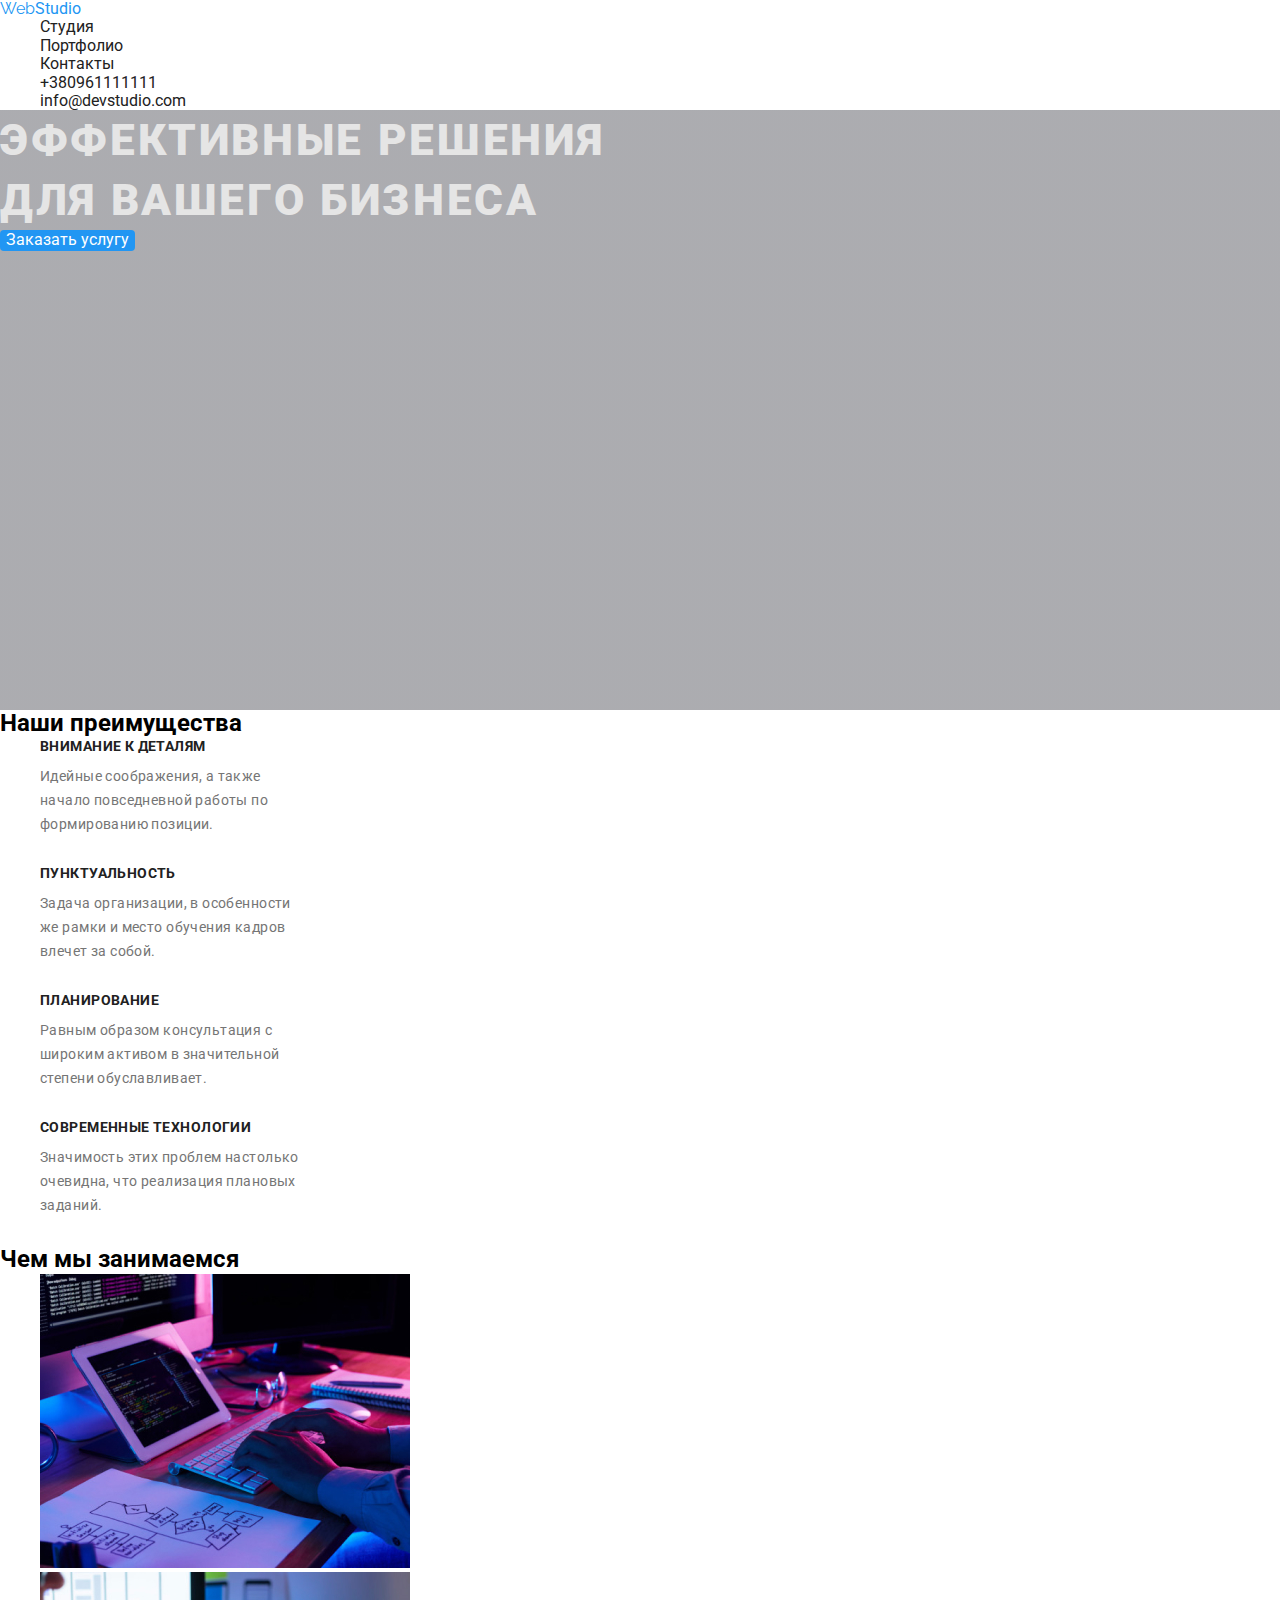
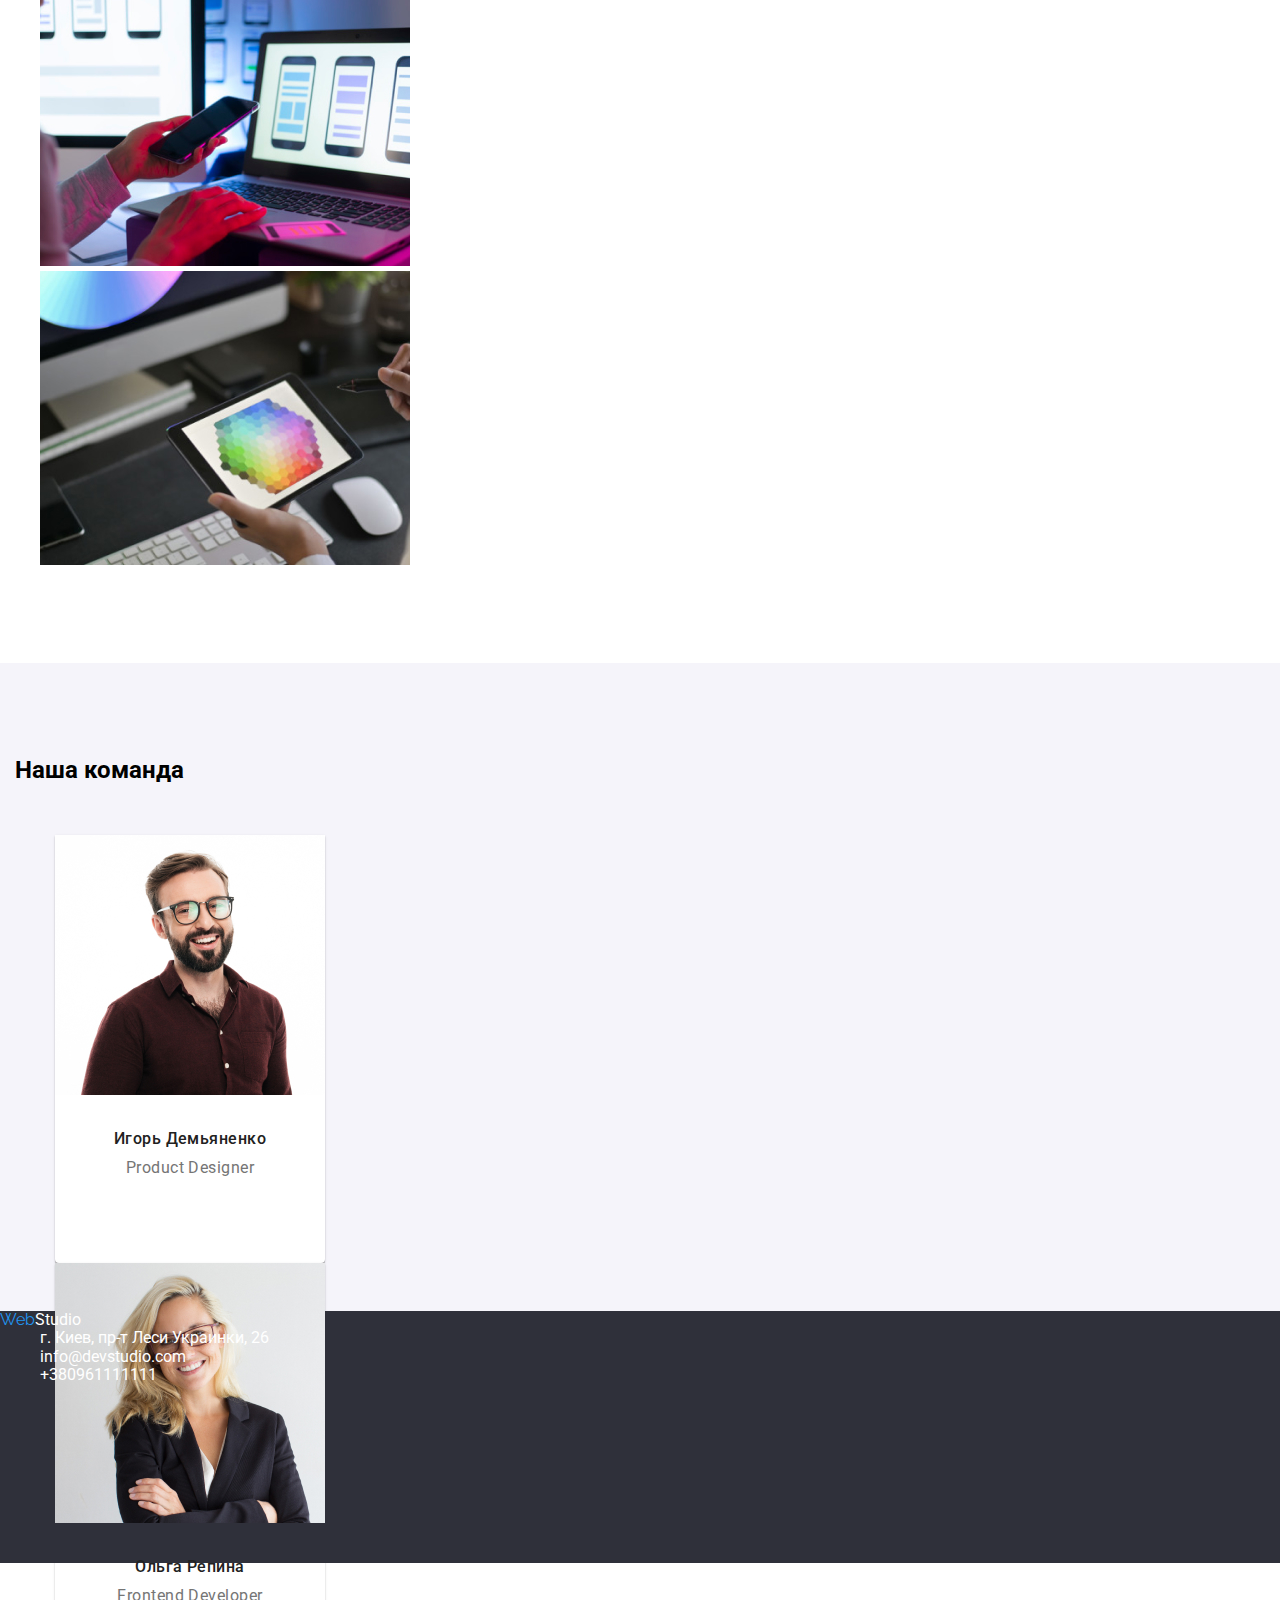
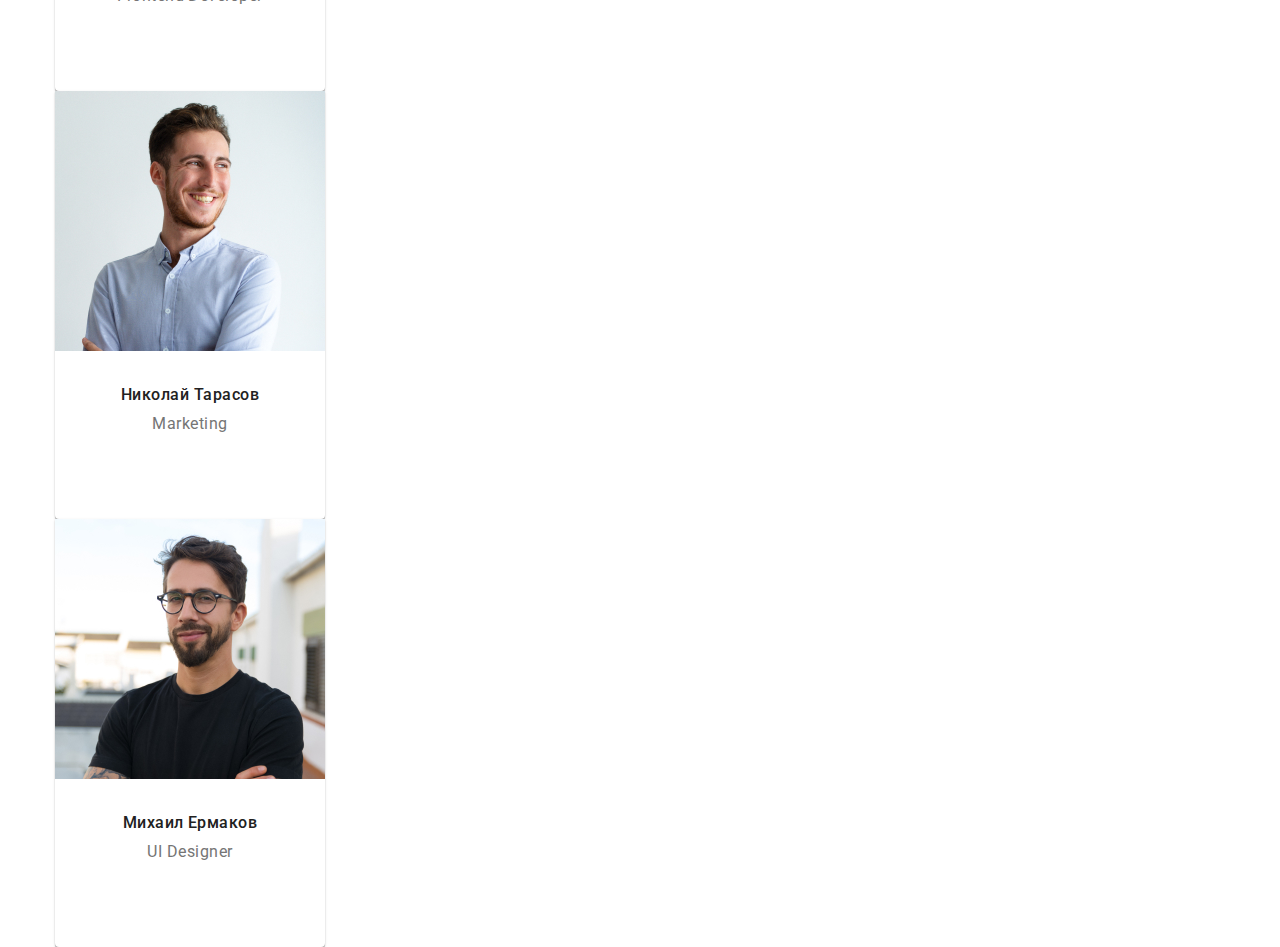
==== index.html @ 2a53fb72 "Update index.html" ====
<!DOCTYPE html>
<html lang="ru">
  <head>
    <meta charset="UTF-8" />
    <link
      rel="stylesheet"
      href="https://cdnjs.cloudflare.com/ajax/libs/modern-normalize/1.0.0/modern-normalize.css"
    />
    <link
      href="https://fonts.googleapis.com/css2?family=Raleway:wght@700&family=Roboto:wght@500;900&display=swap"
      rel="stylesheet"
    />
    <link rel="stylesheet" href="css/styles.css" />
    <title>Web Studio</title>
  </head>
  <body>
    <!--=============HEADER-ШАПКА==============-->
    <header class="header">
      <div class="contanier">
        <nav class="navigation">
          <a class="webstudio" href="./index.html">
            <span class="web">Web</span>Studio</a
          >
          <ul class="navigation_list">
            <li class="navigation__item">
              <a class="current" href="./index.html">Студия</a>
            </li>
            <li class="navigation__item">
              <a href="./portfolio.html">Портфолио</a>
            </li>
            <li class="navigation__item">
              <a href="./index.html">Контакты</a>
            </li>
          </ul>
        </nav>
        <!--__________adress-contact___________-->
        <address class="adress">
          <ul class="navigation">
            <li class="navigation__item">
              <a href="tel:380961111111">+380961111111</a>
            </li>
            <li class="navigation__item">
              <a href="mailto:info@devstudio.com">info@devstudio.com</a>
            </li>
          </ul>
        </address>
      </div>
    </header>
    <main>
      <!--==============HERO-ГЕРОЙ===============-->
      <section class="hero">
        <div class="contanier">
          <h1 class="hero__title">
            Эффективные решения <br />для вашего бизнеса
          </h1>
          <button class="button" type="button" data-modal-open>
            Заказать услугу
          </button>
        </div>
      </section>
      <!--=========ADVANTAGE-ПРЕМУЩЕСТВО=========-->
      <!--_____________ADVANTAGE-ITEM____________-->
      <section class="advantage">
        <div class="contanier">
          <h2 class="heading-main">Наши преимущества</h2>
          <ul class="advantage__list">
            <li class="advantage__card">
              <h3 class="advantage__heading">Внимание к деталям</h3>
              <p class="advantage__text">
                Идейные соображения, а также начало повседневной работы по
                формированию позиции.
              </p>
            </li>
            <li class="advantage__card">
              <h3 class="advantage__heading">Пунктуальность</h3>
              <p class="advantage__text">
                Задача организации, в особенности же рамки и место обучения
                кадров влечет за собой.
              </p>
            </li>
            <li class="advantage__card">
              <h3 class="advantage__heading">Планирование</h3>
              <p class="advantage__text">
                Равным образом консультация с широким активом в значительной
                степени обуславливает.
              </p>
            </li>
            <li class="advantage__card">
              <h3 class="advantage__heading">Современные технологии</h3>
              <p class="advantage__text">
                Значимость этих проблем настолько очевидна, что реализация
                плановых заданий.
              </p>
            </li>
          </ul>
        </div>
      </section>
      <!--=============SERVICE-УСЛУГИ============-->
      <section class="service">
        <div class="contanier">
          <h2 class="heading-main">Чем мы занимаемся</h2>
          <ul class="service__list">
            <li class="service__img">
              <img
                src="./images/img.jpg"
                alt="Десктопные приложения"
                width="370"
              />
            </li>
            <li class="service__img">
              <img
                src="./images/img-1.jpg"
                alt="Мобильные приложения"
                width="370"
              />
            </li>
            <li class="service__img">
              <img
                src="./images/img-2.jpg"
                alt="Дизайнерские решения"
                width="370"
              />
            </li>
          </ul>
        </div>
      </section>
      <!--=============TEAM-КОМАНДА==============-->
      <section class="team">
        <div class="container">
          <h2 class="heading-main">Наша команда</h2>
          <ul class="team__list">
            <li class="team__card-items">
              <img
                src="./images/img-3.jpg"
                alt="Игорь Демьяненко"
                width="270"
              />
              <h3 class="team__name">Игорь Демьяненко</h3>
              <p class="team__post">Product Designer</p>
            </li>
            <li class="team__card-items">
              <img src="./images/img-4.jpg" alt="Ольга Репина" width="270" />
              <h3 class="team__name">Ольга Репина</h3>
              <p class="team__post">Frontend Developer</p>
            </li>
            <li class="team__card-items">
              <img src="./images/img-5.jpg" alt="Николай Тарасов" width="270" />
              <h3 class="team__name">Николай Тарасов</h3>
              <p class="team__post">Marketing</p>
            </li>
            <li class="team__card-items">
              <img src="./images/img-6.jpg" alt="Михаил Ермаков" width="270" />
              <h3 class="team__name">Михаил Ермаков</h3>
              <p class="team__post">UI Designer</p>
            </li>
          </ul>
        </div>
      </section>
    </main>
    <!--=============FOOTER-ПОДВАЛ=============-->
    <footer class="footer">
      <div class="contanier">
        <!--___logo___-->
        <address class="footer__adress">
          <a class="webstudio" href="./index.html">
            <span class="web">Web</span>Studio</a
          >
          <!--______FOOTER-ADRESS_____-->
          <ul>
            <li class="adress-link">
              <a href="https://goo.gl/maps/2c2kjHNSKJ136nSG8" target="_blank">
                г. Киев, пр-т Леси Украинки, 26
              </a>
            </li>
            <li class="adress-link">
              <a href="mailto:info@devstudio.com">info@devstudio.com</a>
            </li>
            <li class="adress-link">
              <a href="tel:380961111111"> +380961111111 </a>
            </li>
          </ul>
        </address>
      </div>
    </footer>
  </body>
</html>
---- css/styles.css ----
:root {
  --text-color-primary: #212121;
  --text-color-sacondary: #2196f3;
  --background-color-primary: #e5e5e5;
  --background-color-header: #ffffff;
  --text-color-white: #ffffff;
  --text-color-grey: #757575;
}

*,
*::before,
*::after {
  box-sizing: border-box;
  margin-top: 0px;
  margin-bottom: 0px;
}

body {
  font-family: "Roboto", sans-serif;
  font-style: normal;
}
a {
  text-decoration: none;
  font-style: normal;
  font-weight: 400;
  color: var(--text-color-primary);
}
a:hover,
a:focus {
  color: var(--text-color-sacondary);
}

ul,
ol {
  list-style: none;
}
/*==============OTHERS============*/
.web {
  font-family: "Raleway", sans-serif;
  color: var(--text-color-sacondary);
}
/*_____end web-studio_____*/
.header .webstudio:hover,
.header .webstudio:focus {
  color: var(--text-color-sacondary);
}
/*___________NAVIGATION________ */
.navigation__item:hover a,
.navigation__item:focus a {
  color: var(--text-color-sacondary);
}
/*============END HEADER ШАПКА=========*/
/*=============HERO-ГЕРОЙ==============*/
.hero {
  max-width: 1600px;
  height: 600px;

  background: linear-gradient(rgba(47, 48, 58, 0.4), rgba(47, 48, 58, 0.4)),
    url(../images/img_hero.png);
}
.hero__title {
  /*__Эффективные решения для вашего бизнеса__*/

  font-weight: 900;
  width: 696px;
  font-size: 44px;
  line-height: 60px;

  letter-spacing: 0.06em;
  text-transform: uppercase;
  color: var(--background-color-primary);
}
.button {
  /* ___BUTTON-Заказать-услугу___ */
  background: var(--text-color-sacondary);
  color: var(--background-color-header);
  border: 0;
  border-radius: 4px;
  cursor: pointer;
}

/*=============END HERO-ГЕРОЙ===========*/
/*=========ADVANTAGE-ПРЕМУЩЕСТВО=========*/
/*____________ADVANTAGE-ITEM____________*/
.advantage__heading {
  width: 270px;
  font-weight: bold;
  font-size: 14px;
  letter-spacing: 0.03em;
  text-transform: uppercase;
  margin-bottom: 10px;
  color: var(--text-color-primary);
}
.advantage__text {
  width: 270px;
  height: 101px;
  font-weight: normal;
  font-size: 14px;
  line-height: 24px;
  letter-spacing: 0.03em;
  color: var(--text-color-grey);
}
/*=======END ADVANTAGE-ПРЕМУЩЕСТВО========*/
/*=============TEAM-КОМАНДА==============*/
.team {
  min-width: 1600px;
  height: 648px;
  margin-top: 94px;
  margin-left: auto;
  margin-right: auto;
  padding-left: 15px;
  padding-right: 15px;
  background: #f5f4fa;
}
.team .heading-main {
  padding-top: 94px;
  padding-bottom: 50px;
}
/*__team-item__*/
.team__cards {
  margin-left: auto;
  margin-right: auto;
  width: 1200px;
  margin-top: 50px;
  padding-right: 15px;
  padding-left: 15px;
}
.team__card-items {
  width: 270px;
  height: 428px;
  background-color: var(--text-color-white);
  box-shadow: 0px 1px 3px rgba(0, 0, 0, 0.12), 0px 1px 1px rgba(0, 0, 0, 0.14),
    0px 2px 1px rgba(0, 0, 0, 0.2);
  border-radius: 0px 0px 4px 4px;
  /* background-color: var(--background-color-header); */
}
.team__name {
  /*_____Имя______ */
  font-weight: 500;
  font-size: 16px;
  line-height: 19px;
  margin-top: 30px;
  text-align: center;
  letter-spacing: 0.03em;

  color: var(--text-color-primary);
}
.team__post {
  /* ____Должность___ */
  font-weight: normal;
  font-size: 16px;
  line-height: 19px;
  margin-top: 10px;
  text-align: center;
  letter-spacing: 0.03em;

  color: var(--text-color-grey);
}
/*===========END TEAM-КОМАНДА============*/
/*============FOOTER-ПОДВАЛ==============*/
.footer {
  background-color: #2f303a;
  min-width: 1600px;
  height: 252px;
}
.footer a {
  color: var(--text-color-white);
}
/*==========END FOOTER-ПОДВАЛ============*/
/*_______________________________________*/
/*================PORTFOLIO==============*/
/*==========GALERY FOR PORTFOLIO=========*/
/*____galery-btn____ */
.galery__contanier a {
  width: 128px;
  height: 38px;
  background: #f5f4fa;
  color: var(--text-color-primary);
  border-radius: 4px;
}
.galery__btn {
  margin-top: 34px;
  width: 790px;
}
.galery__btn a:hover,
.galery__btn a:focus {
  background: var(--text-color-sacondary);
  color: var(--text-color-white);
  border-radius: 4px;
}
/*___end galery-bt___ */
/* ______GALERY_ITEM_______ */
.galery__card {
  width: 1200px;
  margin-top: 34px;
  padding-left: 15px;
  padding-right: 15px;
}
.galery__card-item {
  height: 404px;

  background: #ffffff;
  border: 1px solid #eeeeee;
}
.galery__footer-card {
  margin-top: 20px;
  margin-left: 24px;
  width: 322px;
  height: 70px;
}
.galery__category--name {
  width: 322px;
  height: 36px;
  font-size: 18px;
  line-height: 36px;
  font-weight: bold;
  letter-spacing: 0.06em;

  color: var(--text-color-primary);
}
.galery__category {
  margin-top: 4px;
  width: 322px;
  height: 30px;
  font-weight: normal;
  font-size: 16px;
  line-height: 30px;
  font-weight: normal;
  letter-spacing: 0.03em;

  color: var(--text-color-grey);
}
/*==========END GALERY FOR PORTFOLIO=========*/
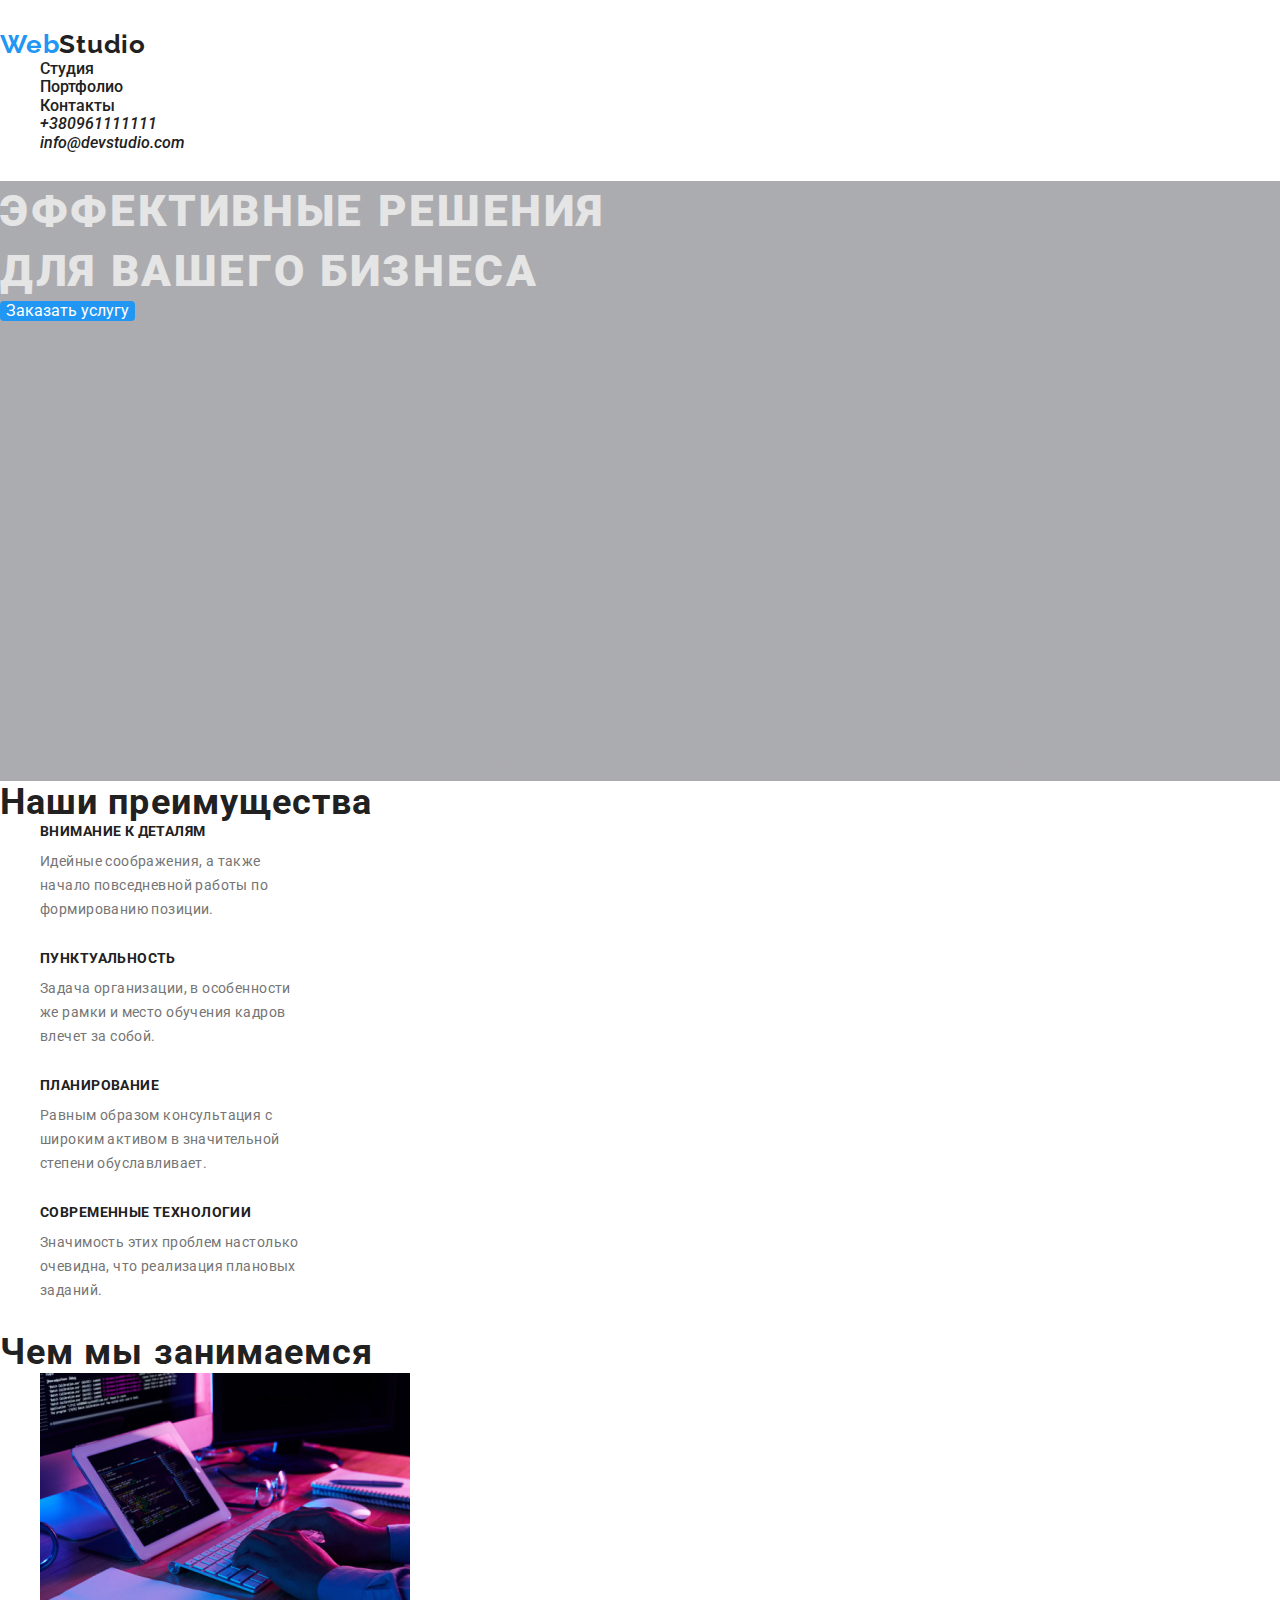
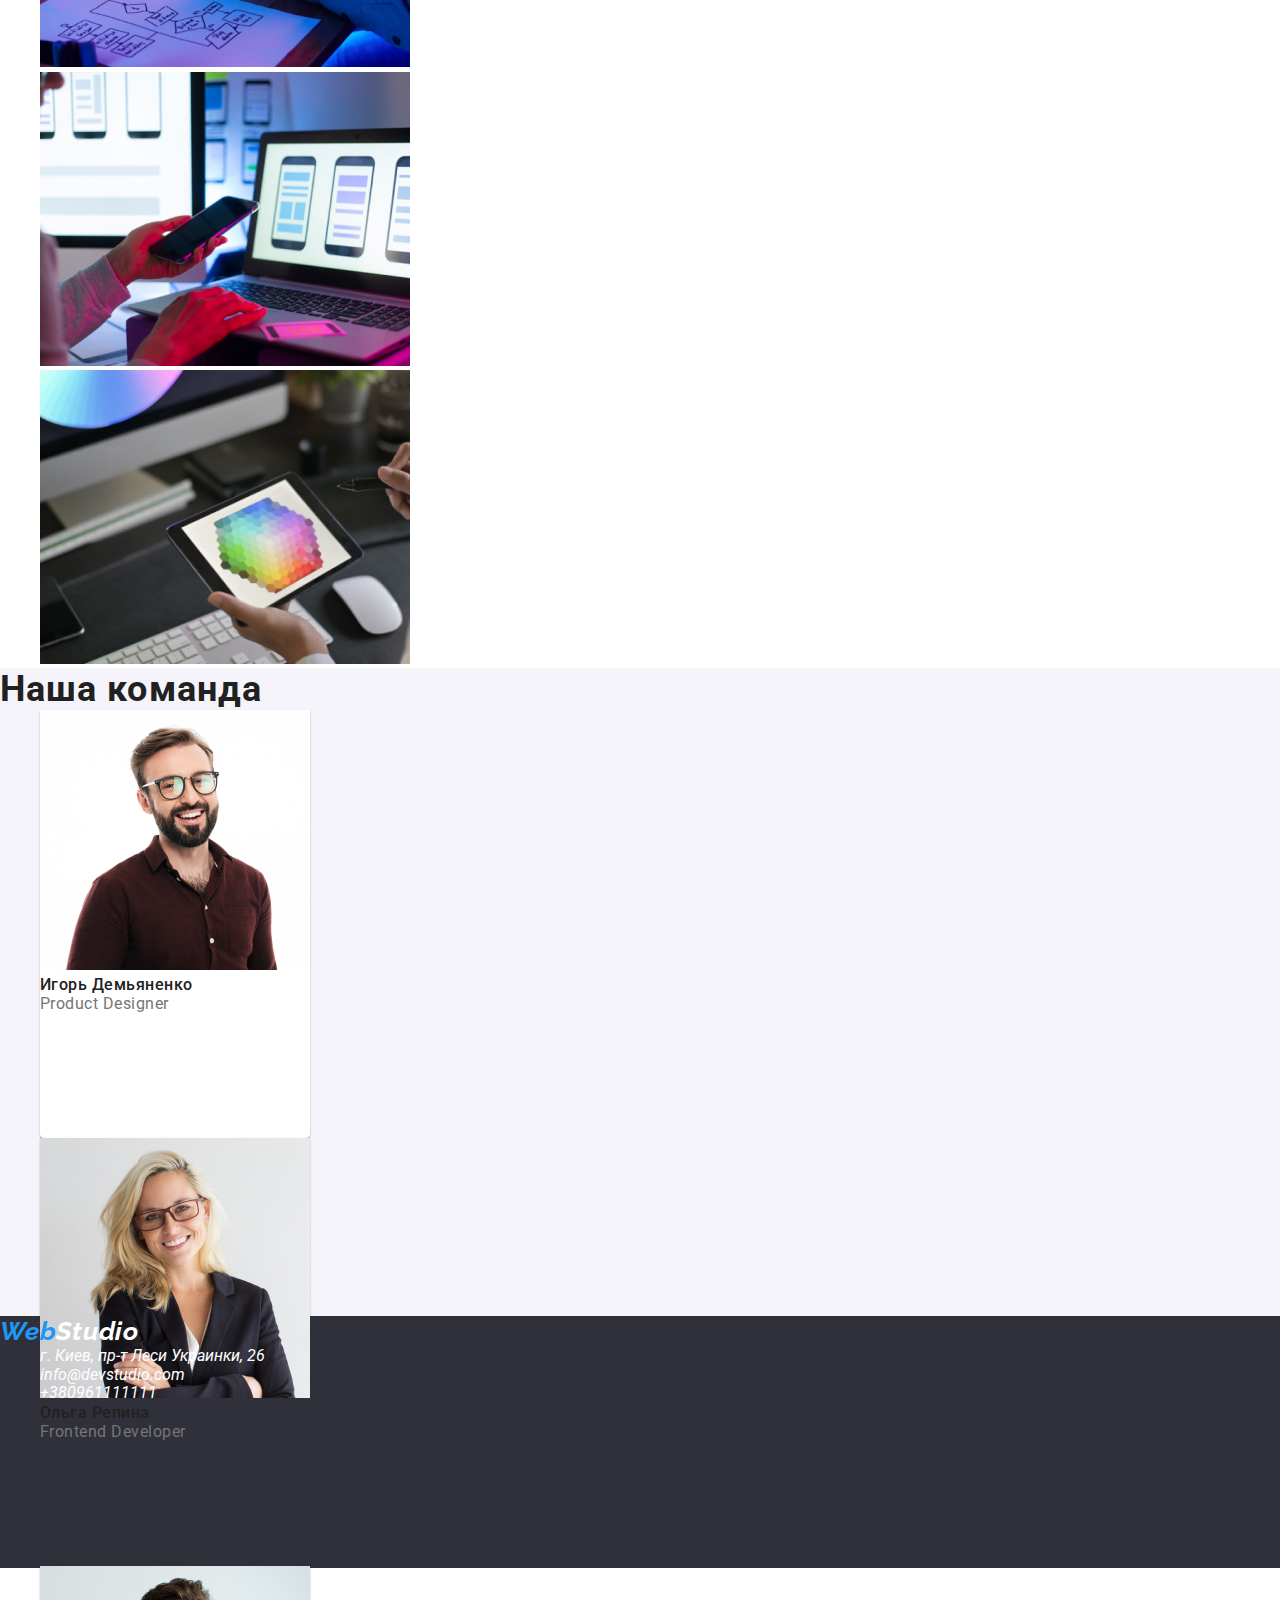
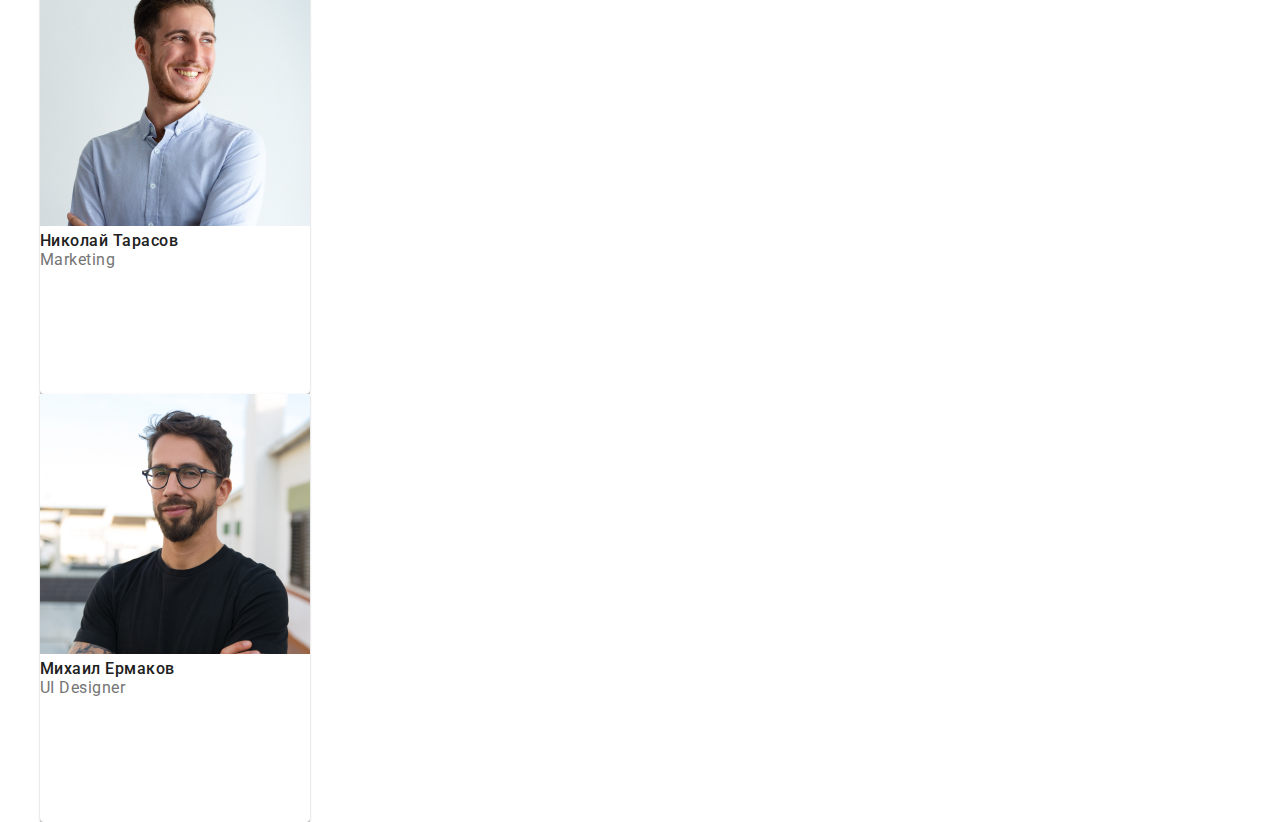
==== commit 34c3a481: "Add files via upload" ====
--- a/index.html
+++ b/index.html
@@ -10,7 +10,7 @@
       href="https://fonts.googleapis.com/css2?family=Raleway:wght@700&family=Roboto:wght@500;900&display=swap"
       rel="stylesheet"
     />
-    <link rel="stylesheet" href="css/styles.css" />
+    <link rel="stylesheet" href="/css/styles.css" />
     <title>Web Studio</title>
   </head>
   <body>
--- a/css/styles.css
+++ b/css/styles.css
@@ -1,4 +1,6 @@
 :root {
+  --main-font: "Roboto", sans-serif;
+  --secondary-font: "Ralewey", sans-serif;
   --text-color-primary: #212121;
   --text-color-sacondary: #2196f3;
   --background-color-primary: #e5e5e5;
@@ -16,13 +18,11 @@
 }
 
 body {
-  font-family: "Roboto", sans-serif;
+  font-family: var(--main-font);
   font-style: normal;
 }
 a {
   text-decoration: none;
-  font-style: normal;
-  font-weight: 400;
   color: var(--text-color-primary);
 }
 a:hover,
@@ -35,16 +35,49 @@
   list-style: none;
 }
 /*==============OTHERS============*/
+.webstudio {
+  font-family: Raleway;
+  font-weight: bold;
+  font-size: 26px;
+  line-height: 1.19;
+  letter-spacing: 0.03em;
+  color: var(--text-color-primary);
+}
 .web {
   font-family: "Raleway", sans-serif;
   color: var(--text-color-sacondary);
 }
-/*_____end web-studio_____*/
 .header .webstudio:hover,
 .header .webstudio:focus {
   color: var(--text-color-sacondary);
 }
+.heading-main {
+  /*___Чем занимаемся(заголовки)____ */
+  height: 42px;
+
+  font-weight: bold;
+  font-size: 36px;
+  line-height: 42px;
+  letter-spacing: 0.03em;
+
+  color: var(--text-color-primary);
+}
+/*=============HEADER ШАПКА========*/
+/*_________HEDER_________*/
+.header {
+  padding: 29px 0;
+}
+/*________logo_________ */
+
+.header .webstudio:hover,
+.header .webstudio:focus {
+  color: var(--text-color-sacondary);
+}
 /*___________NAVIGATION________ */
+.navigation,
+.adress {
+  font-weight: 500;
+}
 .navigation__item:hover a,
 .navigation__item:focus a {
   color: var(--text-color-sacondary);
@@ -55,8 +88,7 @@
   max-width: 1600px;
   height: 600px;
 
-  background: linear-gradient(rgba(47, 48, 58, 0.4), rgba(47, 48, 58, 0.4)),
-    url(../images/img_hero.png);
+  background: linear-gradient(rgba(47, 48, 58, 0.4), rgba(47, 48, 58, 0.4));
 }
 .hero__title {
   /*__Эффективные решения для вашего бизнеса__*/
@@ -94,7 +126,7 @@
 .advantage__text {
   width: 270px;
   height: 101px;
-  font-weight: normal;
+  font-weight: 400;
   font-size: 14px;
   line-height: 24px;
   letter-spacing: 0.03em;
@@ -105,25 +137,11 @@
 .team {
   min-width: 1600px;
   height: 648px;
-  margin-top: 94px;
-  margin-left: auto;
-  margin-right: auto;
-  padding-left: 15px;
-  padding-right: 15px;
   background: #f5f4fa;
-}
-.team .heading-main {
-  padding-top: 94px;
-  padding-bottom: 50px;
 }
 /*__team-item__*/
 .team__cards {
-  margin-left: auto;
-  margin-right: auto;
   width: 1200px;
-  margin-top: 50px;
-  padding-right: 15px;
-  padding-left: 15px;
 }
 .team__card-items {
   width: 270px;
@@ -139,8 +157,6 @@
   font-weight: 500;
   font-size: 16px;
   line-height: 19px;
-  margin-top: 30px;
-  text-align: center;
   letter-spacing: 0.03em;
 
   color: var(--text-color-primary);
@@ -150,8 +166,6 @@
   font-weight: normal;
   font-size: 16px;
   line-height: 19px;
-  margin-top: 10px;
-  text-align: center;
   letter-spacing: 0.03em;
 
   color: var(--text-color-grey);
@@ -162,10 +176,15 @@
   background-color: #2f303a;
   min-width: 1600px;
   height: 252px;
+  font-weight: normal;
 }
 .footer a {
   color: var(--text-color-white);
 }
+.footer .webstudio {
+  color: var(--text-color-white)
+}
+
 /*==========END FOOTER-ПОДВАЛ============*/
 /*_______________________________________*/
 /*================PORTFOLIO==============*/
@@ -179,7 +198,6 @@
   border-radius: 4px;
 }
 .galery__btn {
-  margin-top: 34px;
   width: 790px;
 }
 .galery__btn a:hover,
@@ -192,19 +210,13 @@
 /* ______GALERY_ITEM_______ */
 .galery__card {
   width: 1200px;
-  margin-top: 34px;
-  padding-left: 15px;
-  padding-right: 15px;
 }
 .galery__card-item {
   height: 404px;
-
   background: #ffffff;
   border: 1px solid #eeeeee;
 }
 .galery__footer-card {
-  margin-top: 20px;
-  margin-left: 24px;
   width: 322px;
   height: 70px;
 }
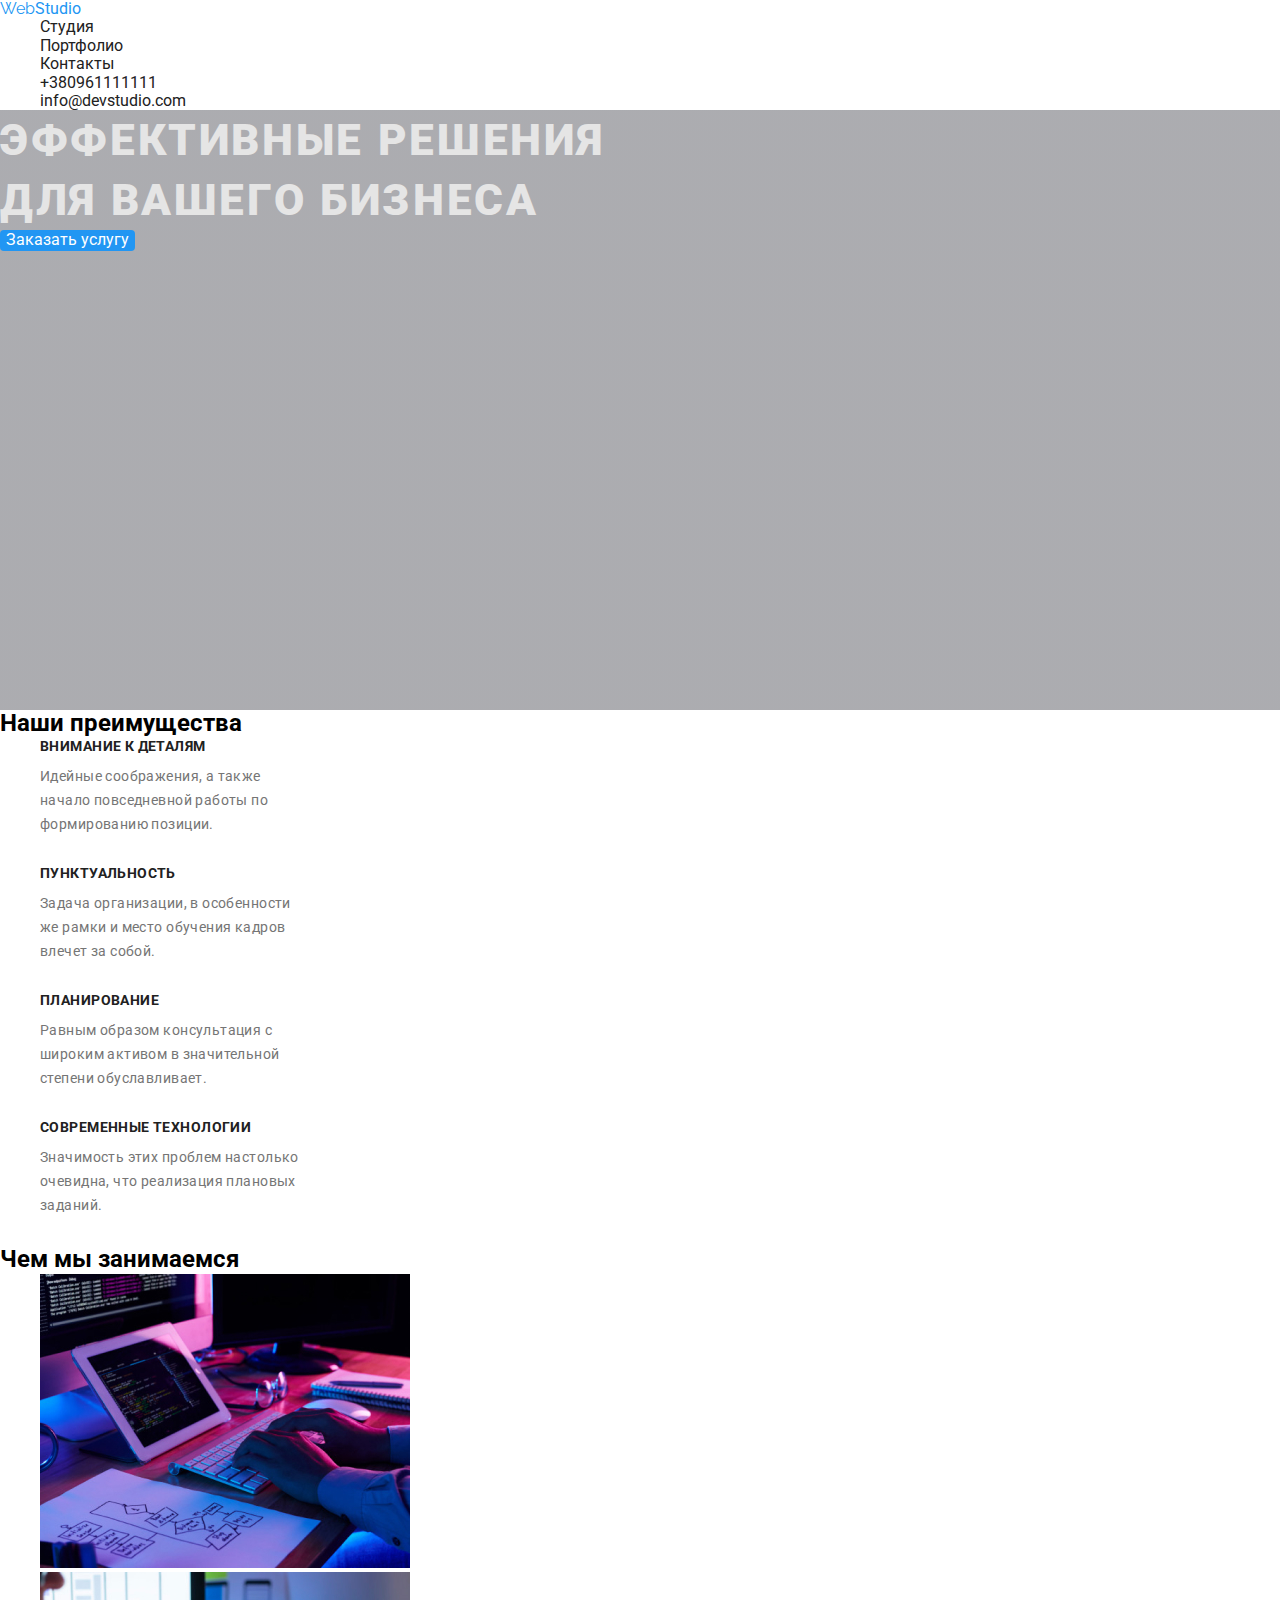
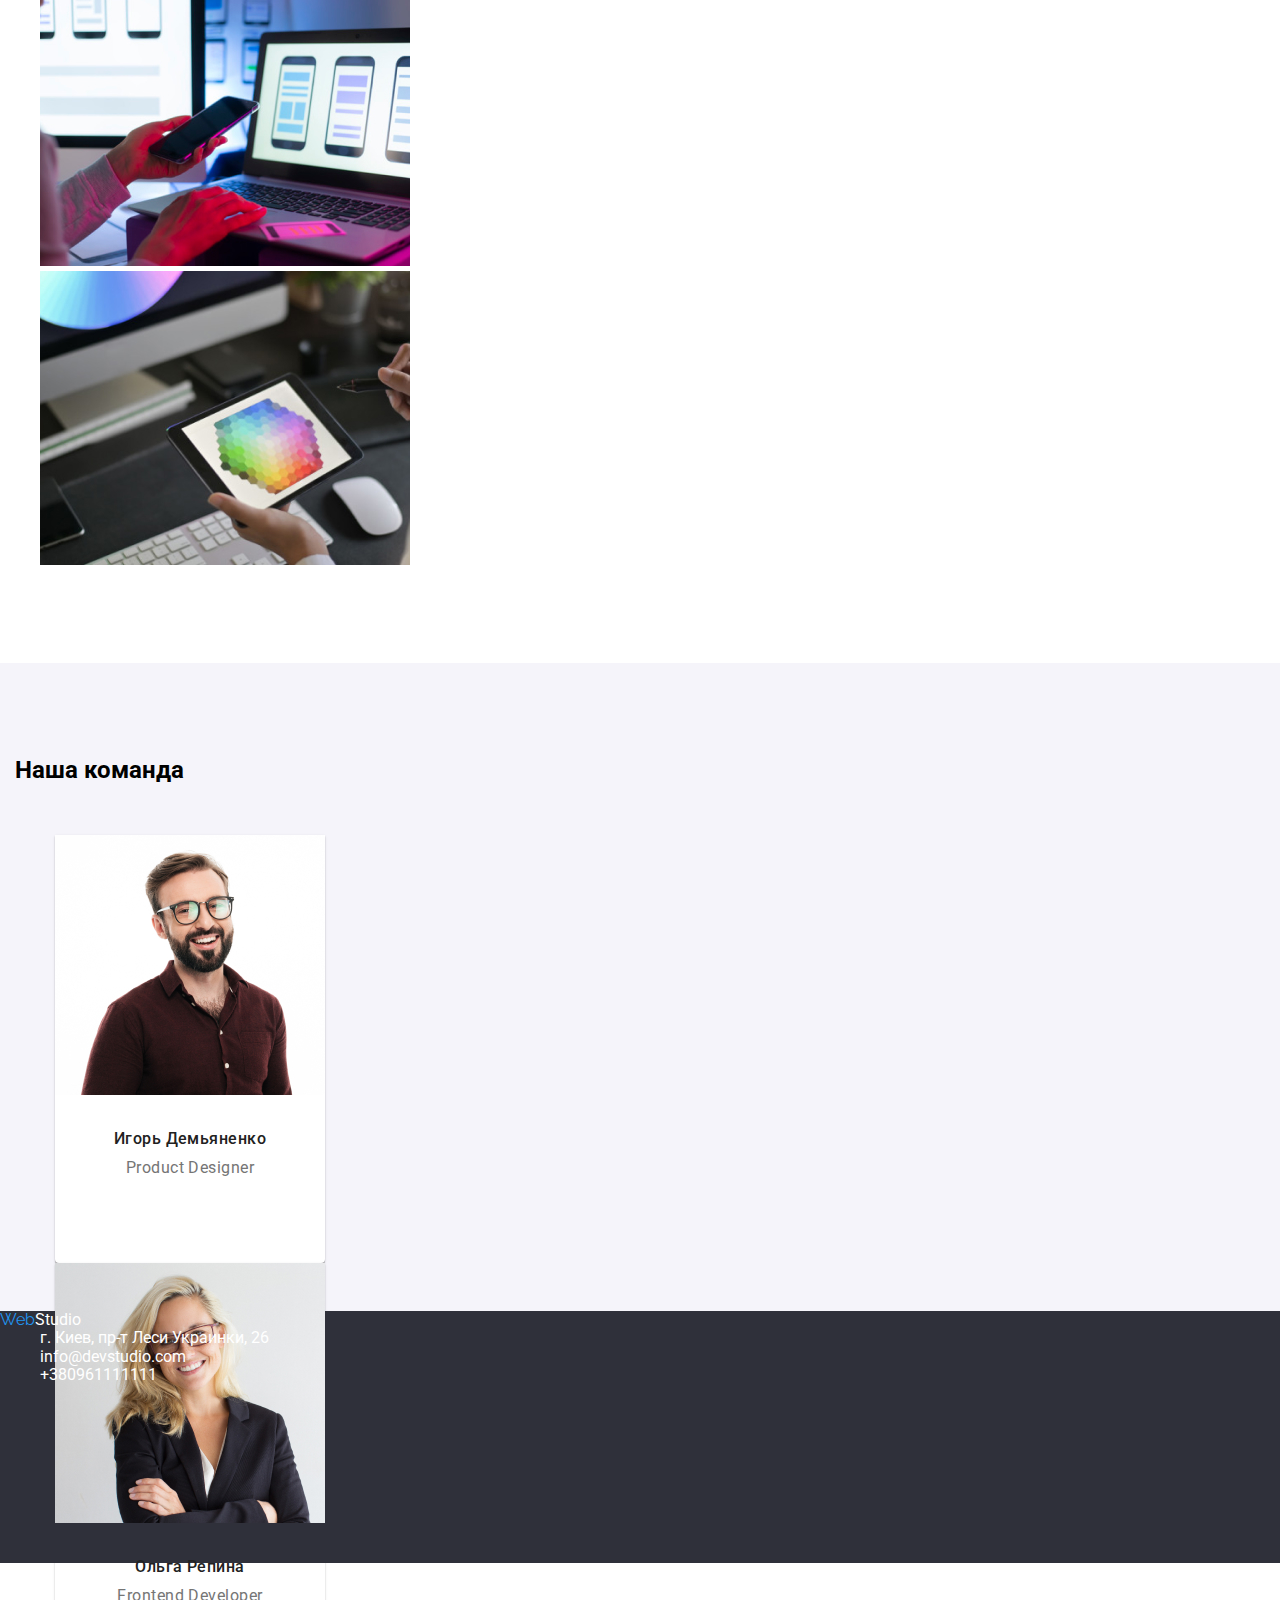
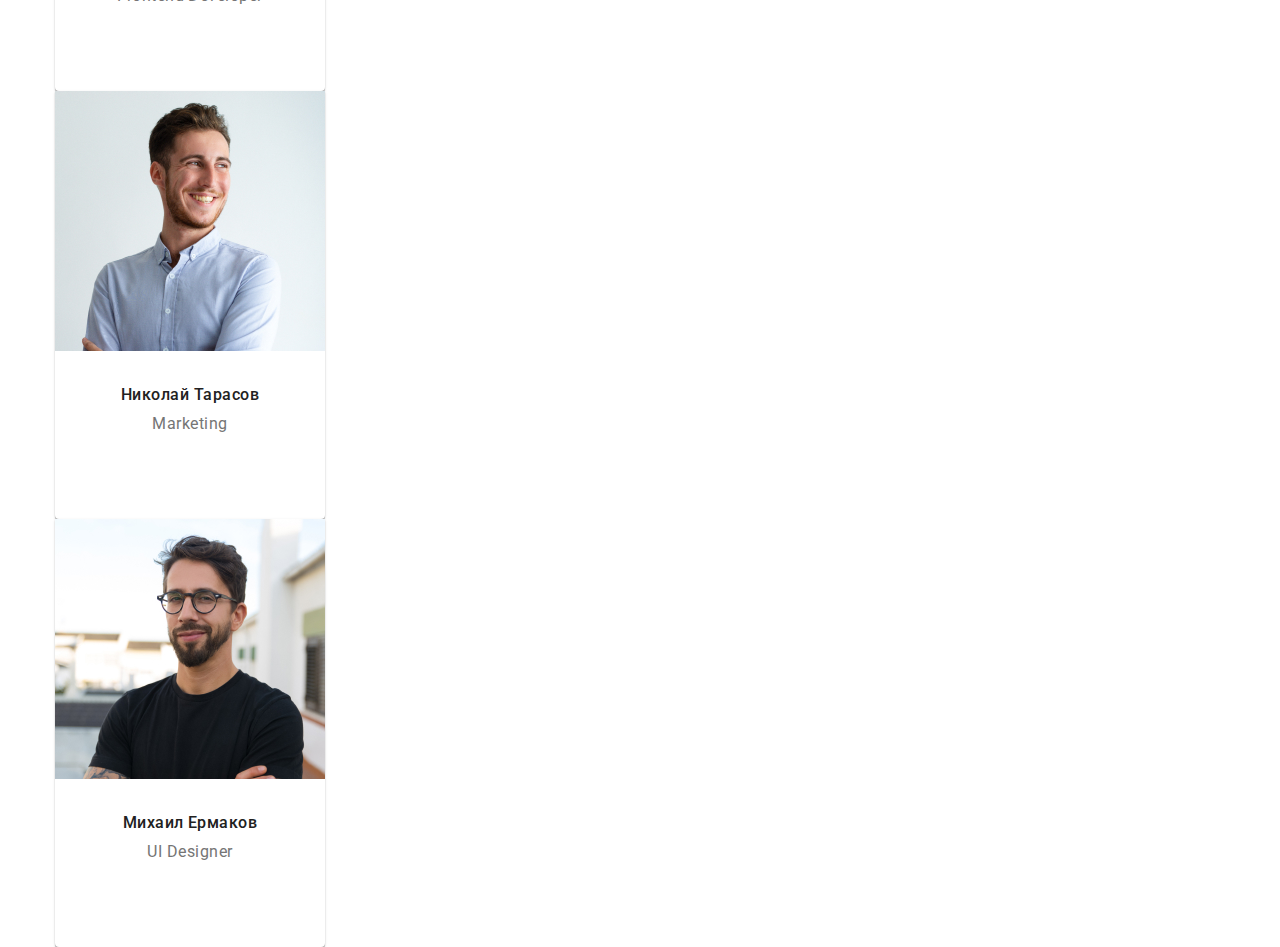
==== commit 74bad4ce: "Update index.html" ====
--- a/index.html
+++ b/index.html
@@ -10,7 +10,7 @@
       href="https://fonts.googleapis.com/css2?family=Raleway:wght@700&family=Roboto:wght@500;900&display=swap"
       rel="stylesheet"
     />
-    <link rel="stylesheet" href="/css/styles.css" />
+    <link rel="stylesheet" href="css/styles.css" />
     <title>Web Studio</title>
   </head>
   <body>
--- a/css/styles.css
+++ b/css/styles.css
@@ -1,6 +1,4 @@
 :root {
-  --main-font: "Roboto", sans-serif;
-  --secondary-font: "Ralewey", sans-serif;
   --text-color-primary: #212121;
   --text-color-sacondary: #2196f3;
   --background-color-primary: #e5e5e5;
@@ -18,11 +16,13 @@
 }
 
 body {
-  font-family: var(--main-font);
+  font-family: "Roboto", sans-serif;
   font-style: normal;
 }
 a {
   text-decoration: none;
+  font-style: normal;
+  font-weight: 400;
   color: var(--text-color-primary);
 }
 a:hover,
@@ -35,49 +35,16 @@
   list-style: none;
 }
 /*==============OTHERS============*/
-.webstudio {
-  font-family: Raleway;
-  font-weight: bold;
-  font-size: 26px;
-  line-height: 1.19;
-  letter-spacing: 0.03em;
-  color: var(--text-color-primary);
-}
 .web {
   font-family: "Raleway", sans-serif;
   color: var(--text-color-sacondary);
 }
+/*_____end web-studio_____*/
 .header .webstudio:hover,
 .header .webstudio:focus {
   color: var(--text-color-sacondary);
 }
-.heading-main {
-  /*___Чем занимаемся(заголовки)____ */
-  height: 42px;
-
-  font-weight: bold;
-  font-size: 36px;
-  line-height: 42px;
-  letter-spacing: 0.03em;
-
-  color: var(--text-color-primary);
-}
-/*=============HEADER ШАПКА========*/
-/*_________HEDER_________*/
-.header {
-  padding: 29px 0;
-}
-/*________logo_________ */
-
-.header .webstudio:hover,
-.header .webstudio:focus {
-  color: var(--text-color-sacondary);
-}
 /*___________NAVIGATION________ */
-.navigation,
-.adress {
-  font-weight: 500;
-}
 .navigation__item:hover a,
 .navigation__item:focus a {
   color: var(--text-color-sacondary);
@@ -88,7 +55,8 @@
   max-width: 1600px;
   height: 600px;
 
-  background: linear-gradient(rgba(47, 48, 58, 0.4), rgba(47, 48, 58, 0.4));
+  background: linear-gradient(rgba(47, 48, 58, 0.4), rgba(47, 48, 58, 0.4)),
+    url(../images/img_hero.png);
 }
 .hero__title {
   /*__Эффективные решения для вашего бизнеса__*/
@@ -126,7 +94,7 @@
 .advantage__text {
   width: 270px;
   height: 101px;
-  font-weight: 400;
+  font-weight: normal;
   font-size: 14px;
   line-height: 24px;
   letter-spacing: 0.03em;
@@ -137,11 +105,25 @@
 .team {
   min-width: 1600px;
   height: 648px;
+  margin-top: 94px;
+  margin-left: auto;
+  margin-right: auto;
+  padding-left: 15px;
+  padding-right: 15px;
   background: #f5f4fa;
+}
+.team .heading-main {
+  padding-top: 94px;
+  padding-bottom: 50px;
 }
 /*__team-item__*/
 .team__cards {
+  margin-left: auto;
+  margin-right: auto;
   width: 1200px;
+  margin-top: 50px;
+  padding-right: 15px;
+  padding-left: 15px;
 }
 .team__card-items {
   width: 270px;
@@ -157,6 +139,8 @@
   font-weight: 500;
   font-size: 16px;
   line-height: 19px;
+  margin-top: 30px;
+  text-align: center;
   letter-spacing: 0.03em;
 
   color: var(--text-color-primary);
@@ -166,6 +150,8 @@
   font-weight: normal;
   font-size: 16px;
   line-height: 19px;
+  margin-top: 10px;
+  text-align: center;
   letter-spacing: 0.03em;
 
   color: var(--text-color-grey);
@@ -176,15 +162,10 @@
   background-color: #2f303a;
   min-width: 1600px;
   height: 252px;
-  font-weight: normal;
 }
 .footer a {
   color: var(--text-color-white);
 }
-.footer .webstudio {
-  color: var(--text-color-white)
-}
-
 /*==========END FOOTER-ПОДВАЛ============*/
 /*_______________________________________*/
 /*================PORTFOLIO==============*/
@@ -198,6 +179,7 @@
   border-radius: 4px;
 }
 .galery__btn {
+  margin-top: 34px;
   width: 790px;
 }
 .galery__btn a:hover,
@@ -210,13 +192,19 @@
 /* ______GALERY_ITEM_______ */
 .galery__card {
   width: 1200px;
+  margin-top: 34px;
+  padding-left: 15px;
+  padding-right: 15px;
 }
 .galery__card-item {
   height: 404px;
+
   background: #ffffff;
   border: 1px solid #eeeeee;
 }
 .galery__footer-card {
+  margin-top: 20px;
+  margin-left: 24px;
   width: 322px;
   height: 70px;
 }
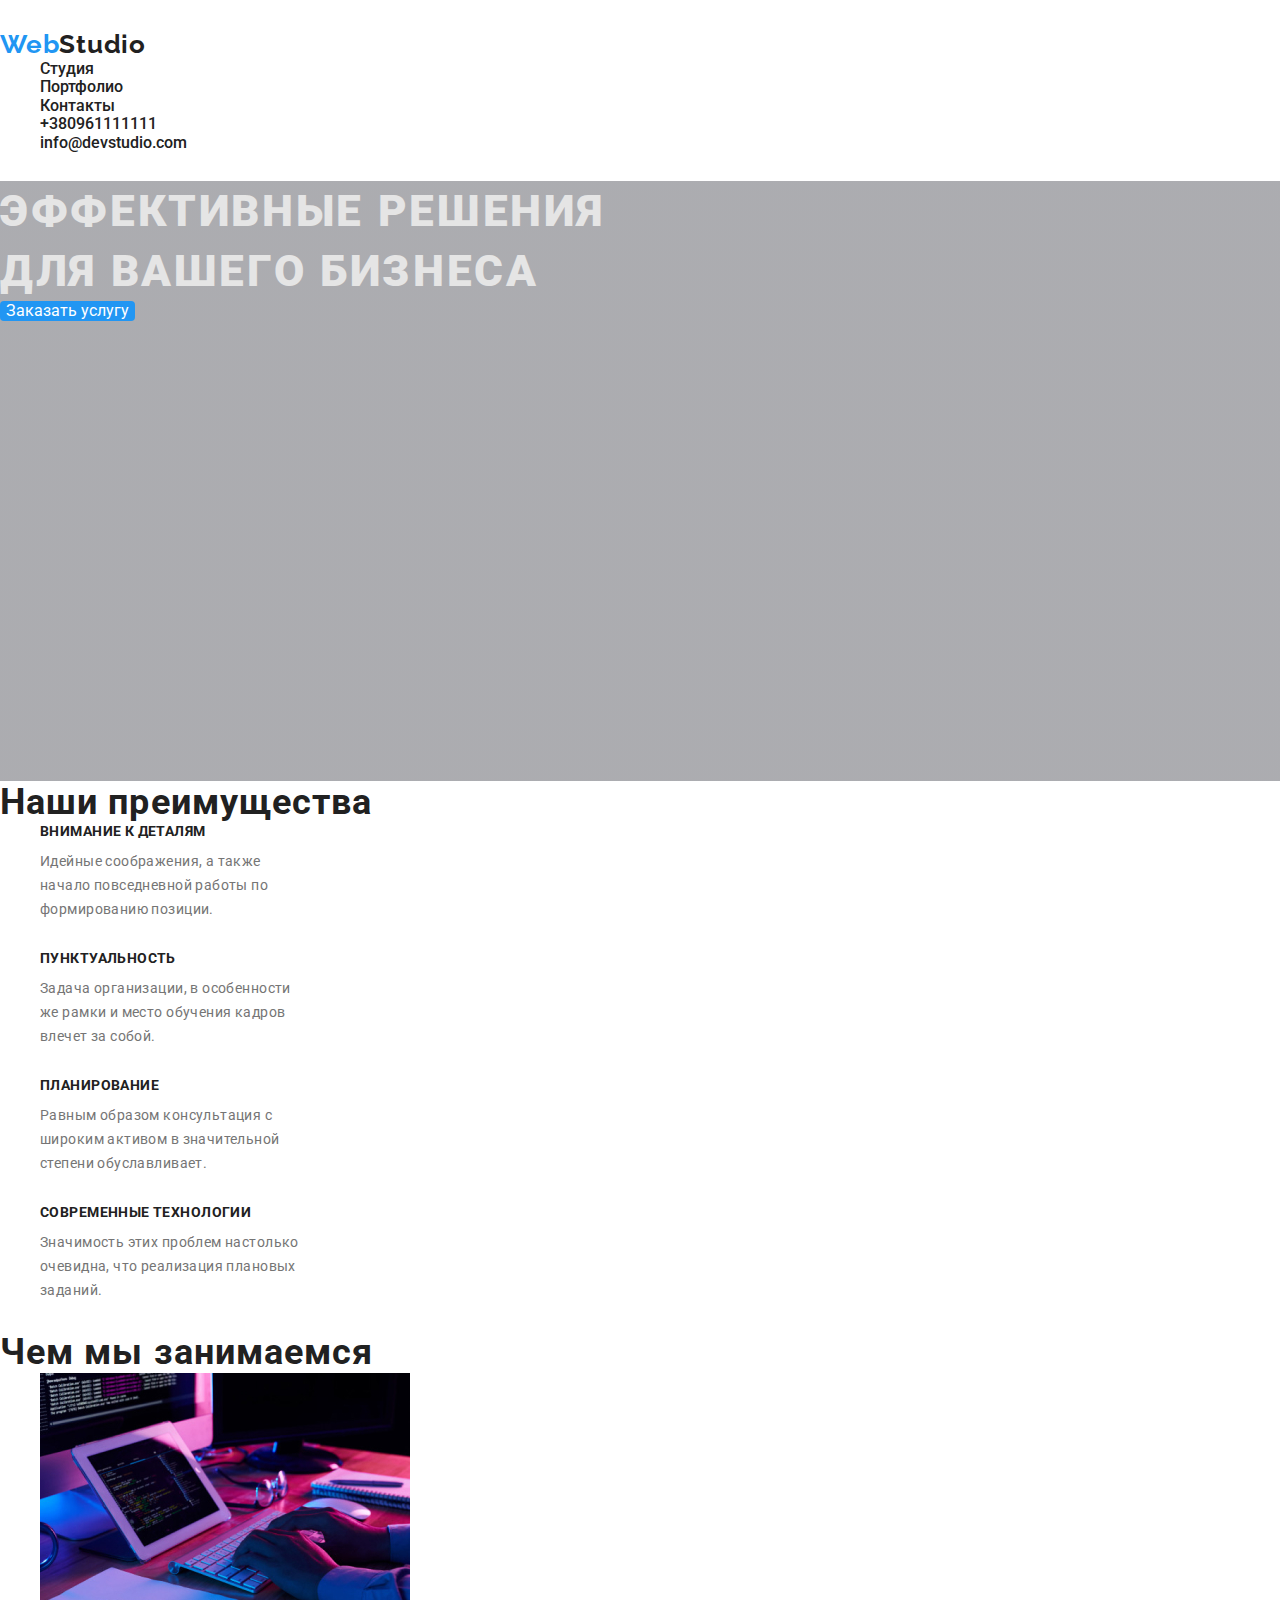
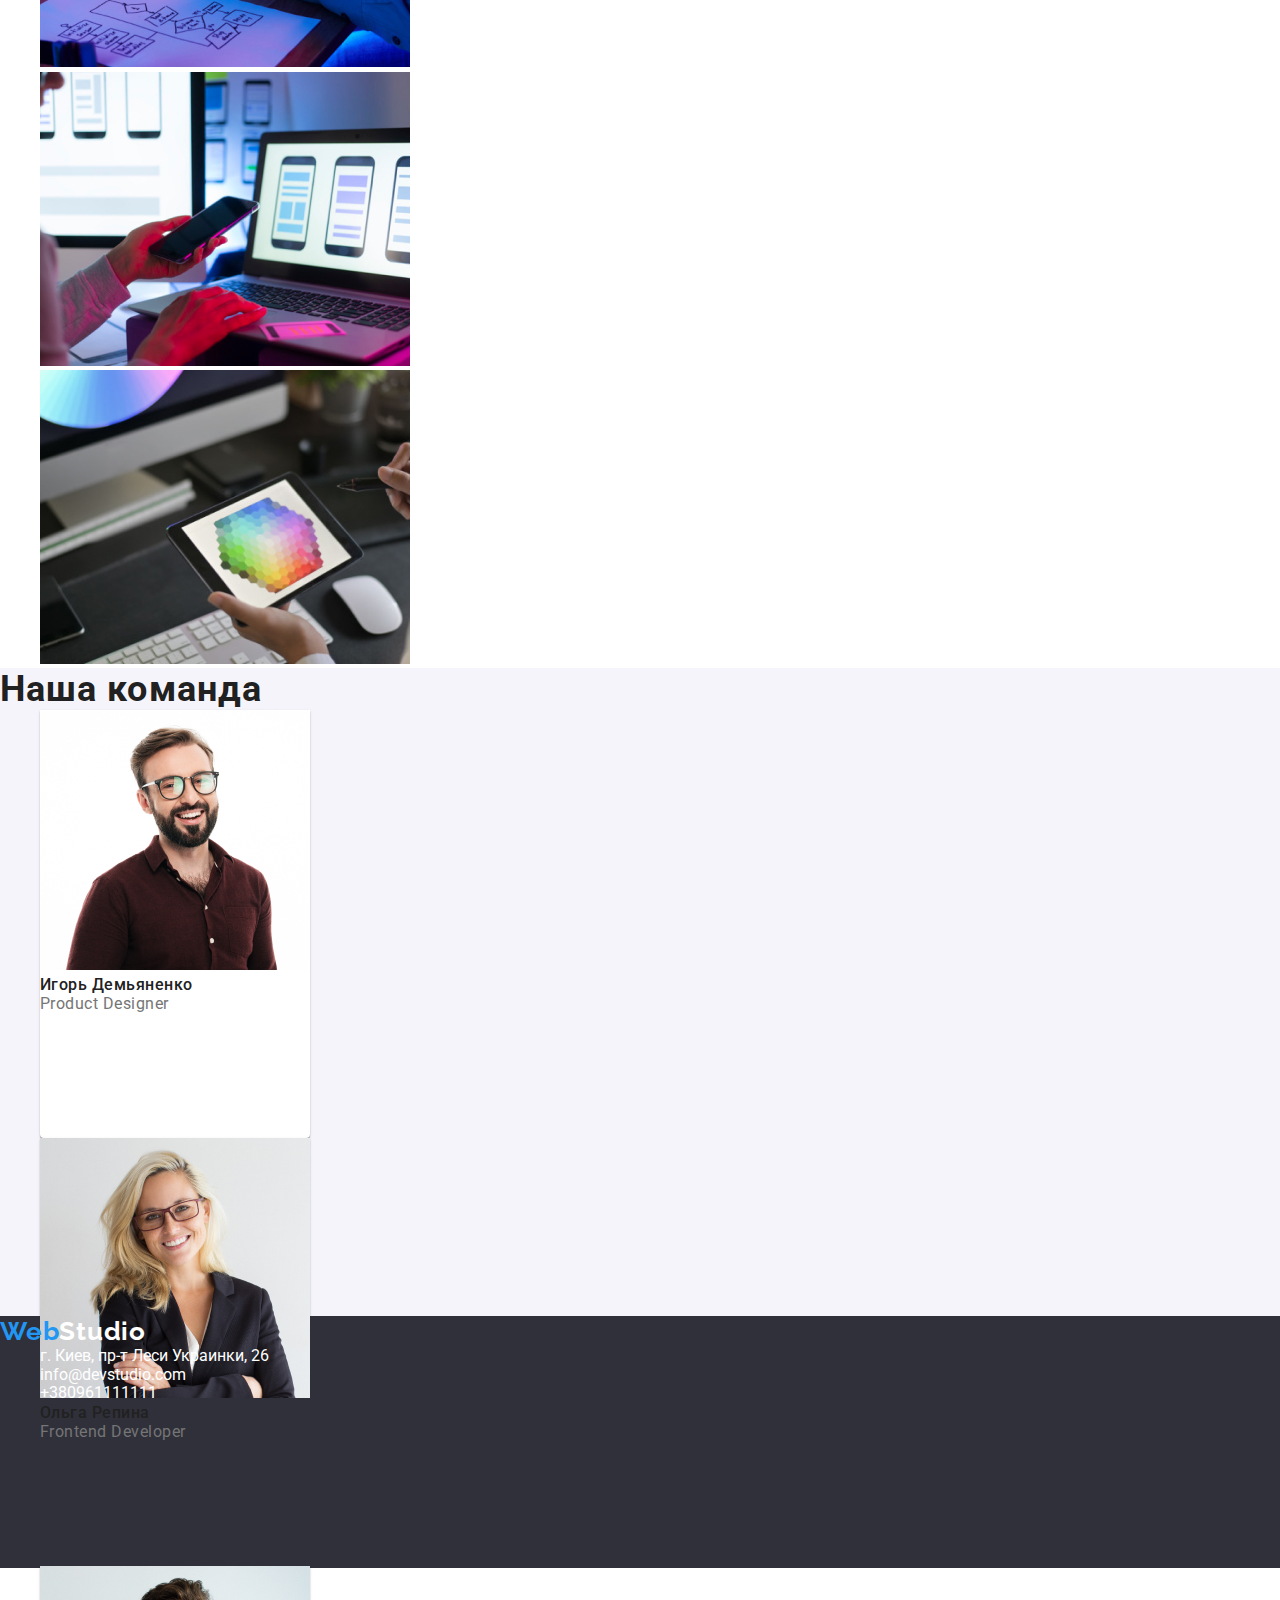
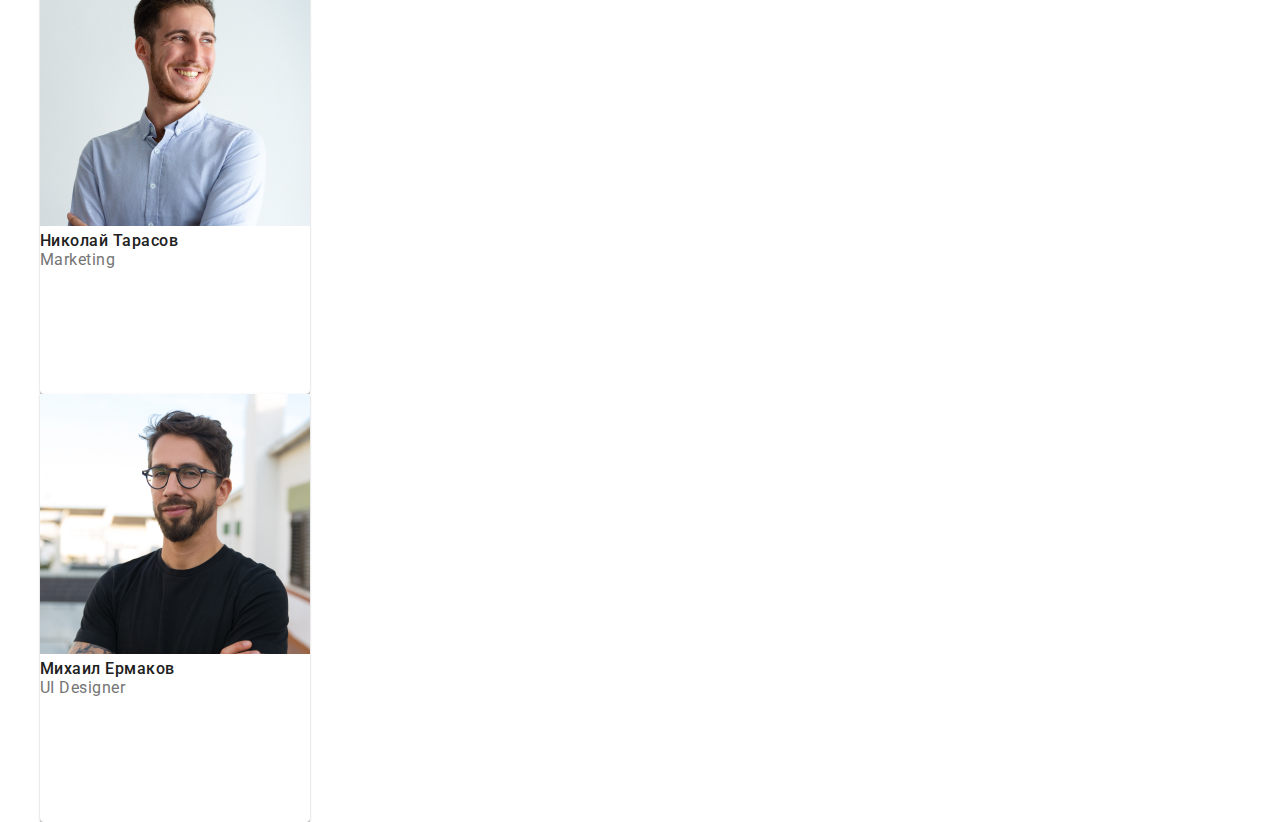
==== commit db3b2737: "Update index.html" ====
--- a/index.html
+++ b/index.html
@@ -7,10 +7,10 @@
       href="https://cdnjs.cloudflare.com/ajax/libs/modern-normalize/1.0.0/modern-normalize.css"
     />
     <link
-      href="https://fonts.googleapis.com/css2?family=Raleway:wght@700&family=Roboto:wght@500;900&display=swap"
+      href="https://fonts.googleapis.com/css2?family=Raleway:wght@700&family=Roboto:wght@400;500;700;900&display=swap"
       rel="stylesheet"
     />
-    <link rel="stylesheet" href="css/styles.css" />
+    <link rel="stylesheet" href="./css/styles.css" />
     <title>Web Studio</title>
   </head>
   <body>
--- a/css/styles.css
+++ b/css/styles.css
@@ -1,4 +1,6 @@
 :root {
+  --main-font: "Roboto", sans-serif;
+  --secondary-font: "Ralewey", sans-serif;
   --text-color-primary: #212121;
   --text-color-sacondary: #2196f3;
   --background-color-primary: #e5e5e5;
@@ -16,13 +18,12 @@
 }
 
 body {
-  font-family: "Roboto", sans-serif;
+  font-family: var(--main-font);
   font-style: normal;
 }
 a {
   text-decoration: none;
   font-style: normal;
-  font-weight: 400;
   color: var(--text-color-primary);
 }
 a:hover,
@@ -35,16 +36,49 @@
   list-style: none;
 }
 /*==============OTHERS============*/
+.webstudio {
+  font-family: Raleway;
+  font-weight: bold;
+  font-size: 26px;
+  line-height: 1.19;
+  letter-spacing: 0.03em;
+  color: var(--text-color-primary);
+}
 .web {
   font-family: "Raleway", sans-serif;
   color: var(--text-color-sacondary);
 }
-/*_____end web-studio_____*/
 .header .webstudio:hover,
 .header .webstudio:focus {
   color: var(--text-color-sacondary);
 }
+.heading-main {
+  /*___Чем занимаемся(заголовки)____ */
+  height: 42px;
+
+  font-weight: bold;
+  font-size: 36px;
+  line-height: 42px;
+  letter-spacing: 0.03em;
+
+  color: var(--text-color-primary);
+}
+/*=============HEADER ШАПКА========*/
+/*_________HEDER_________*/
+.header {
+  padding: 29px 0;
+}
+/*________logo_________ */
+
+.header .webstudio:hover,
+.header .webstudio:focus {
+  color: var(--text-color-sacondary);
+}
 /*___________NAVIGATION________ */
+.navigation,
+.adress {
+  font-weight: 500;
+}
 .navigation__item:hover a,
 .navigation__item:focus a {
   color: var(--text-color-sacondary);
@@ -55,8 +89,7 @@
   max-width: 1600px;
   height: 600px;
 
-  background: linear-gradient(rgba(47, 48, 58, 0.4), rgba(47, 48, 58, 0.4)),
-    url(../images/img_hero.png);
+  background: linear-gradient(rgba(47, 48, 58, 0.4), rgba(47, 48, 58, 0.4));
 }
 .hero__title {
   /*__Эффективные решения для вашего бизнеса__*/
@@ -94,7 +127,7 @@
 .advantage__text {
   width: 270px;
   height: 101px;
-  font-weight: normal;
+  font-weight: 400;
   font-size: 14px;
   line-height: 24px;
   letter-spacing: 0.03em;
@@ -105,25 +138,11 @@
 .team {
   min-width: 1600px;
   height: 648px;
-  margin-top: 94px;
-  margin-left: auto;
-  margin-right: auto;
-  padding-left: 15px;
-  padding-right: 15px;
   background: #f5f4fa;
-}
-.team .heading-main {
-  padding-top: 94px;
-  padding-bottom: 50px;
 }
 /*__team-item__*/
 .team__cards {
-  margin-left: auto;
-  margin-right: auto;
   width: 1200px;
-  margin-top: 50px;
-  padding-right: 15px;
-  padding-left: 15px;
 }
 .team__card-items {
   width: 270px;
@@ -139,8 +158,6 @@
   font-weight: 500;
   font-size: 16px;
   line-height: 19px;
-  margin-top: 30px;
-  text-align: center;
   letter-spacing: 0.03em;
 
   color: var(--text-color-primary);
@@ -150,8 +167,6 @@
   font-weight: normal;
   font-size: 16px;
   line-height: 19px;
-  margin-top: 10px;
-  text-align: center;
   letter-spacing: 0.03em;
 
   color: var(--text-color-grey);
@@ -162,10 +177,15 @@
   background-color: #2f303a;
   min-width: 1600px;
   height: 252px;
+  font-weight: normal;
 }
 .footer a {
   color: var(--text-color-white);
 }
+.footer .webstudio {
+  color: var(--text-color-white);
+}
+
 /*==========END FOOTER-ПОДВАЛ============*/
 /*_______________________________________*/
 /*================PORTFOLIO==============*/
@@ -179,7 +199,6 @@
   border-radius: 4px;
 }
 .galery__btn {
-  margin-top: 34px;
   width: 790px;
 }
 .galery__btn a:hover,
@@ -192,19 +211,13 @@
 /* ______GALERY_ITEM_______ */
 .galery__card {
   width: 1200px;
-  margin-top: 34px;
-  padding-left: 15px;
-  padding-right: 15px;
 }
 .galery__card-item {
   height: 404px;
-
   background: #ffffff;
   border: 1px solid #eeeeee;
 }
 .galery__footer-card {
-  margin-top: 20px;
-  margin-left: 24px;
   width: 322px;
   height: 70px;
 }
